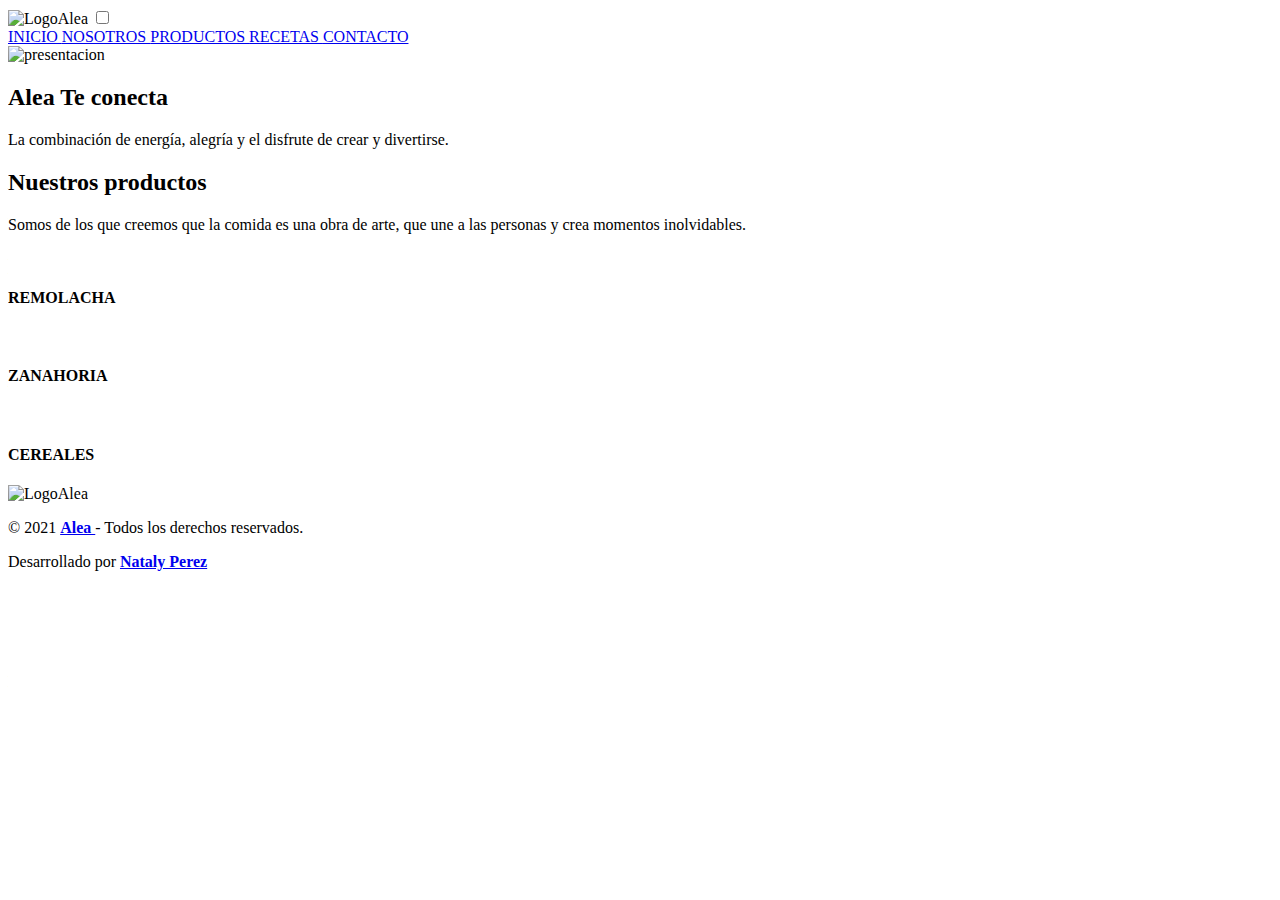
==== index.html @ 97695ad6 "version 0.1" ====
<!DOCTYPE html> 
<html lang="es"> 
    <head> <!-- ENCABEZADO -->
        <meta charset="UTF-8">
        <meta name="viewport" content="width=device-width, user-scalable=yes, initial-scale=1.0, maximum-scale=3.0, minimum-scale=1.0"> <!-- META ETIQUETA: RESPOSIVE -->   
        <meta name="keywords" content="gastronomia, arepas, saludable, organicos"> <!-- META ETIQUETA : KEYWORDS -->
        <meta name="description" content="Alea productos congelados. Arepas a base de plantas, cereales y vegetales.Tienda de alimentos naturales."> <!-- META ETIQUETA : DESCRIPTION -->
        <link rel="icon" href="https://drive.google.com/file/d/12HO74xqpOe0vSVN9Hy10Ezi6tnUhh7uz/view?usp=sharing" type="imagen/png" sizes="16x16"> <!-- LOGO DE LA PESTAÑA -->
        <link rel="stylesheet" href="css/style.css"> <!-- ENLACE A CSS -->
        <script src="https://kit.fontawesome.com/26249973dc.js" crossorigin="anonymous"></script><!-- ENLACE A ICONOS-->
        <title> Alea - INICIO </title> <!-- TITULO DE LA PAGINA -->     
    </head>

    <body>
        <header> 
            <div class="contenedor"> 
                <img src="https://drive.google.com/uc?id=12HO74xqpOe0vSVN9Hy10Ezi6tnUhh7uz" width="100" height="100" alt="LogoAlea" class="logo">
                <input type="checkbox" id="menu-bar">
                <label class="fas fa-bars" for="menu-bar"></label>

                <nav class="menu"> <!-- NAVEGACIÓN -->
                    <a href= "#"> INICIO </a> 
                    <a href= "./secciones/nosotros.html"> NOSOTROS </a><!-- ENLACE A NOSOTROS -->
                    <a href= "./secciones/productos.html"> PRODUCTOS </a> <!-- ENLACE A PRODUCTOS -->
                    <a href= "./secciones/recetas.html"> RECETAS </a><!-- ENLACE A RECETAS -->
                    <a href= "./secciones/contacto.html"> CONTACTO </a> <!-- ENLACE A CONTACTO -->
                </nav>
            </div>
        </header> 
        
        <main> <!-- CONTENIDO PRINCIPAL -->
            <section id="banner">
                <img src="https://drive.google.com/uc?id=1oOr1c2fqV2UT2V9BEbNIjlhWF1otitdo" class="img-fluid" alt="presentacion">
                <div class="contenedor">
                    <h2>Alea Te conecta </h2>
                    <p>La combinación de energía, alegría y el disfrute de crear y divertirse.</p>
                </div>                
            </section>
            
            <section id="blog">
                <h2> Nuestros productos </h2>
                <p> Somos de los que creemos que la comida es una obra de arte, que une a las personas y crea momentos inolvidables.</p>
                <div class="contenedor"> 
                    <article>
                        <img src="https://drive.google.com/uc?id=1d2q_SYWH5vOcvb2eGTxkKGjyiUE2i2xD" alt="">
                        <h4>REMOLACHA</h4>
                    </article>
                    <article>
                        <img src="https://drive.google.com/uc?id=1UNLQVgGnxf4GupJd4pyp8n5WOXidqb2o" alt="">
                        <h4>ZANAHORIA</h4>
                    </article>
                    <article>
                        <img src="https://drive.google.com/uc?id=1Wimial2ZCsa1q4kWXz1eEf7kPkjmK5K2" alt="">
                        <h4>CEREALES</h4>
                    </article>
                </div>
            </section>
        </main>

        <footer> <!-- PIE DE PÁGINA --> 
            <div class="contenedor">
                <img src="https://drive.google.com//uc?id=1B0l1lGYBfqWunoSQpDjQ90nQzw3ugUD7" width="100" height="50" alt="LogoAlea" ">
            </div>
            <div class="contenedor">
                <p class="copy"> &copy; 2021 <b> <a href="#"> Alea </a></b>- Todos los derechos reservados.</p>
            </div>
            <div class="contenedor">
                <p> Desarrollado por <a href= "https://www.linkedin.com/in/carla-nataly-perez-baa279118/"> <b>Nataly Perez</b></a> </p>
            </div>
                <div class="sociales">
                    <a href="https://www.instagram.com/es.alea/" class="fab fa-instagram"></a>
                    <a href="https://api.whatsapp.com/send/?phone=541126608361&text&app_absent=0" class="fab fa-whatsapp"></a>
                </div>
            </div>
        </footer>
    </body>
</html>
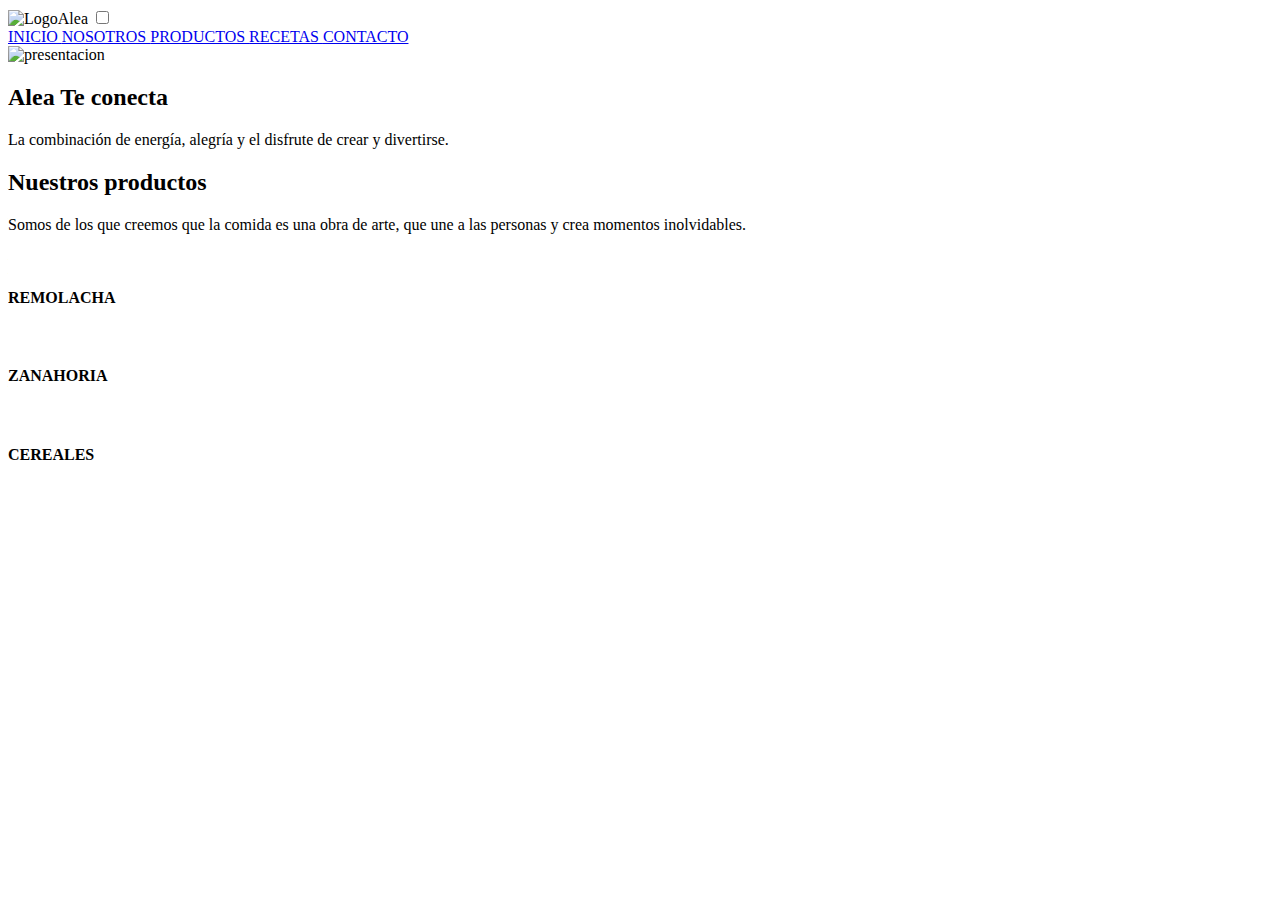
==== commit 1babd6b6: "primer commit rama nueva" ====
--- a/index.html
+++ b/index.html
@@ -56,22 +56,5 @@
                 </div>
             </section>
         </main>
-
-        <footer> <!-- PIE DE PÁGINA --> 
-            <div class="contenedor">
-                <img src="https://drive.google.com//uc?id=1B0l1lGYBfqWunoSQpDjQ90nQzw3ugUD7" width="100" height="50" alt="LogoAlea" ">
-            </div>
-            <div class="contenedor">
-                <p class="copy"> &copy; 2021 <b> <a href="#"> Alea </a></b>- Todos los derechos reservados.</p>
-            </div>
-            <div class="contenedor">
-                <p> Desarrollado por <a href= "https://www.linkedin.com/in/carla-nataly-perez-baa279118/"> <b>Nataly Perez</b></a> </p>
-            </div>
-                <div class="sociales">
-                    <a href="https://www.instagram.com/es.alea/" class="fab fa-instagram"></a>
-                    <a href="https://api.whatsapp.com/send/?phone=541126608361&text&app_absent=0" class="fab fa-whatsapp"></a>
-                </div>
-            </div>
-        </footer>
     </body>
 </html>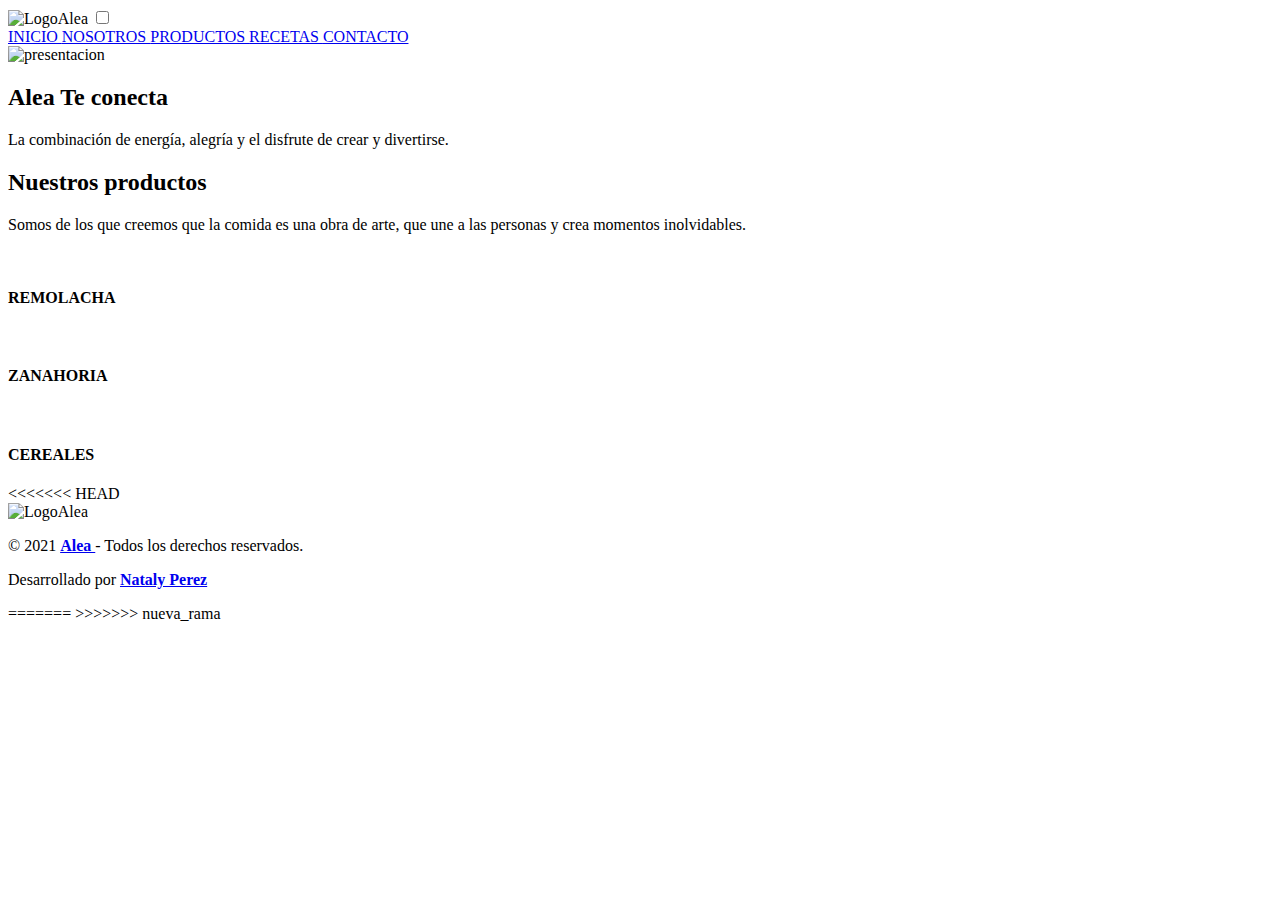
==== commit 181862c6: "version 2.0" ====
--- a/index.html
+++ b/index.html
@@ -56,5 +56,25 @@
                 </div>
             </section>
         </main>
+<<<<<<< HEAD
+
+        <footer> <!-- PIE DE PÁGINA --> 
+            <div class="contenedor">
+                <img src="https://drive.google.com//uc?id=1B0l1lGYBfqWunoSQpDjQ90nQzw3ugUD7" width="100" height="50" alt="LogoAlea" ">
+            </div>
+            <div class="contenedor">
+                <p class="copy"> &copy; 2021 <b> <a href="#"> Alea </a></b>- Todos los derechos reservados.</p>
+            </div>
+            <div class="contenedor">
+                <p> Desarrollado por <a href= "https://www.linkedin.com/in/carla-nataly-perez-baa279118/"> <b>Nataly Perez</b></a> </p>
+            </div>
+                <div class="sociales">
+                    <a href="https://www.instagram.com/es.alea/" class="fab fa-instagram"></a>
+                    <a href="https://api.whatsapp.com/send/?phone=541126608361&text&app_absent=0" class="fab fa-whatsapp"></a>
+                </div>
+            </div>
+        </footer>
+=======
+>>>>>>> nueva_rama
     </body>
 </html>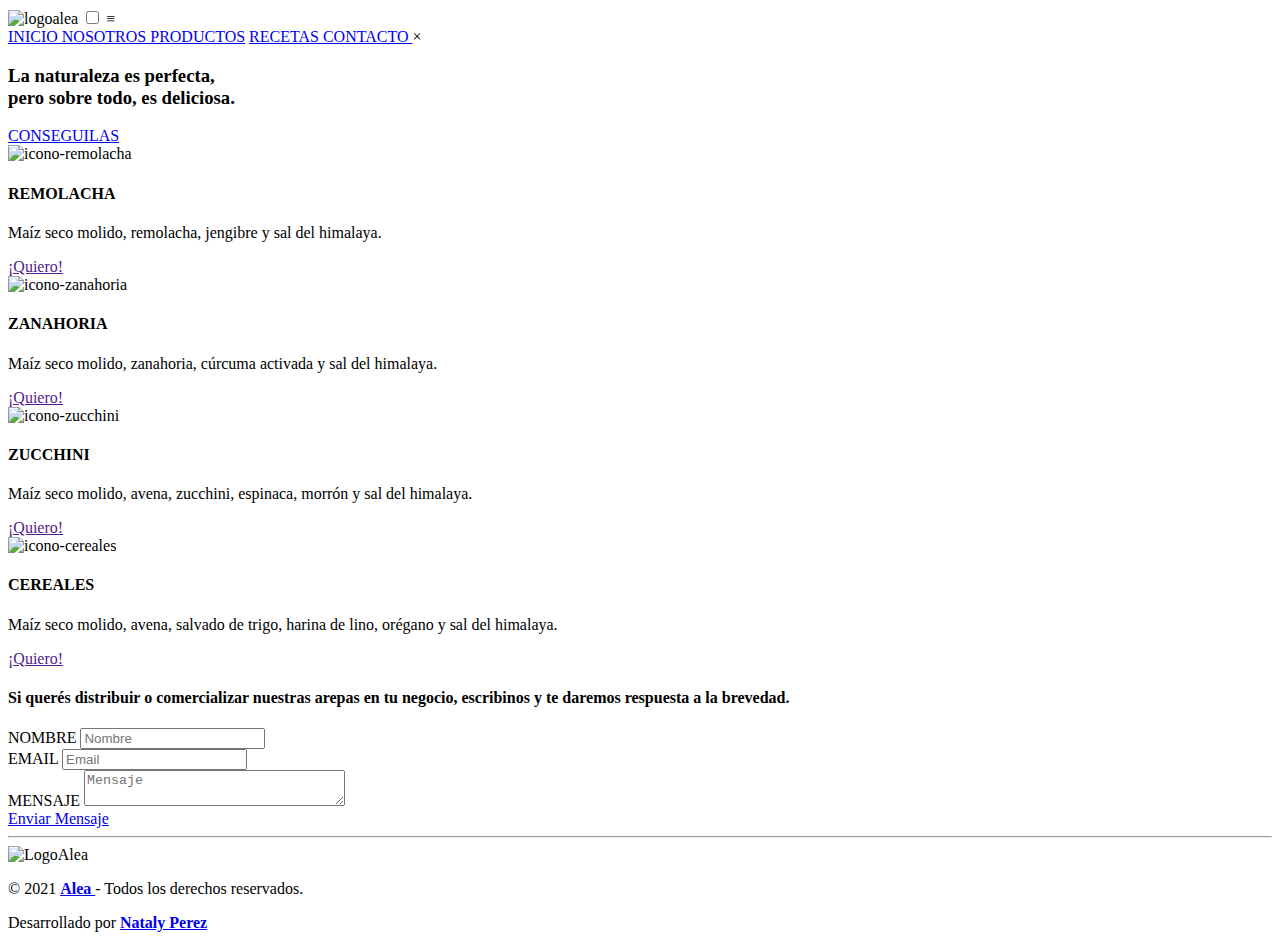
==== commit 803388fd: "Add files via upload" ====
--- a/index.html
+++ b/index.html
@@ -1,80 +1,102 @@
-<!DOCTYPE html> 
-<html lang="es"> 
-    <head> <!-- ENCABEZADO -->
-        <meta charset="UTF-8">
-        <meta name="viewport" content="width=device-width, user-scalable=yes, initial-scale=1.0, maximum-scale=3.0, minimum-scale=1.0"> <!-- META ETIQUETA: RESPOSIVE -->   
-        <meta name="keywords" content="gastronomia, arepas, saludable, organicos"> <!-- META ETIQUETA : KEYWORDS -->
-        <meta name="description" content="Alea productos congelados. Arepas a base de plantas, cereales y vegetales.Tienda de alimentos naturales."> <!-- META ETIQUETA : DESCRIPTION -->
-        <link rel="icon" href="https://drive.google.com/file/d/12HO74xqpOe0vSVN9Hy10Ezi6tnUhh7uz/view?usp=sharing" type="imagen/png" sizes="16x16"> <!-- LOGO DE LA PESTAÑA -->
-        <link rel="stylesheet" href="css/style.css"> <!-- ENLACE A CSS -->
-        <script src="https://kit.fontawesome.com/26249973dc.js" crossorigin="anonymous"></script><!-- ENLACE A ICONOS-->
-        <title> Alea - INICIO </title> <!-- TITULO DE LA PAGINA -->     
-    </head>
-
-    <body>
-        <header> 
-            <div class="contenedor"> 
-                <img src="https://drive.google.com/uc?id=12HO74xqpOe0vSVN9Hy10Ezi6tnUhh7uz" width="100" height="100" alt="LogoAlea" class="logo">
-                <input type="checkbox" id="menu-bar">
-                <label class="fas fa-bars" for="menu-bar"></label>
-
-                <nav class="menu"> <!-- NAVEGACIÓN -->
-                    <a href= "#"> INICIO </a> 
-                    <a href= "./secciones/nosotros.html"> NOSOTROS </a><!-- ENLACE A NOSOTROS -->
-                    <a href= "./secciones/productos.html"> PRODUCTOS </a> <!-- ENLACE A PRODUCTOS -->
-                    <a href= "./secciones/recetas.html"> RECETAS </a><!-- ENLACE A RECETAS -->
-                    <a href= "./secciones/contacto.html"> CONTACTO </a> <!-- ENLACE A CONTACTO -->
-                </nav>
-            </div>
-        </header> 
-        
-        <main> <!-- CONTENIDO PRINCIPAL -->
-            <section id="banner">
-                <img src="https://drive.google.com/uc?id=1oOr1c2fqV2UT2V9BEbNIjlhWF1otitdo" class="img-fluid" alt="presentacion">
-                <div class="contenedor">
-                    <h2>Alea Te conecta </h2>
-                    <p>La combinación de energía, alegría y el disfrute de crear y divertirse.</p>
-                </div>                
-            </section>
-            
-            <section id="blog">
-                <h2> Nuestros productos </h2>
-                <p> Somos de los que creemos que la comida es una obra de arte, que une a las personas y crea momentos inolvidables.</p>
-                <div class="contenedor"> 
-                    <article>
-                        <img src="https://drive.google.com/uc?id=1d2q_SYWH5vOcvb2eGTxkKGjyiUE2i2xD" alt="">
-                        <h4>REMOLACHA</h4>
-                    </article>
-                    <article>
-                        <img src="https://drive.google.com/uc?id=1UNLQVgGnxf4GupJd4pyp8n5WOXidqb2o" alt="">
-                        <h4>ZANAHORIA</h4>
-                    </article>
-                    <article>
-                        <img src="https://drive.google.com/uc?id=1Wimial2ZCsa1q4kWXz1eEf7kPkjmK5K2" alt="">
-                        <h4>CEREALES</h4>
-                    </article>
-                </div>
-            </section>
-        </main>
-<<<<<<< HEAD
-
-        <footer> <!-- PIE DE PÁGINA --> 
-            <div class="contenedor">
-                <img src="https://drive.google.com//uc?id=1B0l1lGYBfqWunoSQpDjQ90nQzw3ugUD7" width="100" height="50" alt="LogoAlea" ">
-            </div>
-            <div class="contenedor">
-                <p class="copy"> &copy; 2021 <b> <a href="#"> Alea </a></b>- Todos los derechos reservados.</p>
-            </div>
-            <div class="contenedor">
-                <p> Desarrollado por <a href= "https://www.linkedin.com/in/carla-nataly-perez-baa279118/"> <b>Nataly Perez</b></a> </p>
-            </div>
-                <div class="sociales">
-                    <a href="https://www.instagram.com/es.alea/" class="fab fa-instagram"></a>
-                    <a href="https://api.whatsapp.com/send/?phone=541126608361&text&app_absent=0" class="fab fa-whatsapp"></a>
-                </div>
-            </div>
-        </footer>
-=======
->>>>>>> nueva_rama
-    </body>
+<!-- MI SITIO WEB: 
+"ALEA Te conecta" Alea es una emprendimiento de alimentos 100% organicos: Arepas a base de vegetales y cereales. -->
+<!DOCTYPE html> 
+<html lang="es"> 
+    <head> <!-- ENCABEZADO -->
+            <meta charset="UTF-8">
+            <meta name="viewport" content="width=device-width, user-scalable=yes, initial-scale=1.0, maximum-scale=3.0, minimum-scale=1.0"> <!-- META ETIQUETA: VIEWPORT -->   
+            <meta name="keywords" content="gastronomia, arepas, saludable, organicos"> <!-- META ETIQUETA : KEYWORDS -->
+            <meta name="description" content="Alea productos congelados. Arepas a base de plantas, cereales y vegetales.Tienda de alimentos naturales."> <!-- META ETIQUETA : DESCRIPTION -->
+            <link rel="icon" href="https://drive.google.com/uc?id=12HO74xqpOe0vSVN9Hy10Ezi6tnUhh7uz" type="imagen/png" sizes="16x16"> <!-- LOGO DE LA PESTAÑA -->
+            <link rel="stylesheet" href="css/style.css"> <!-- ENLACE A CSS -->
+            <script src="https://kit.fontawesome.com/26249973dc.js" crossorigin="anonymous"></script> <!-- ENLACE A ICONOS -->
+            <title> Alea - INICIO </title> <!-- TITULO DE LA PAGINA -->     
+    </head>
+    <body>
+        <header>
+            <img class="logo" src="https://drive.google.com/uc?id=12HO74xqpOe0vSVN9Hy10Ezi6tnUhh7uz"  alt="logoalea"> 
+            <input type="checkbox" id="check"> 
+            <label for="check" class="unhide-menu"> &#8801 </label>
+            <nav class="menu">
+                <a href= "#"> INICIO </a> </li><!-- ENLACE A INICIO -->
+                <a href= "./secciones/nosotros.html"> NOSOTROS </a> </li> <!-- ENLACE A NOSOTROS -->
+                <a href= "./secciones/productos.html"> PRODUCTOS</a> </li> <!-- ENLACE A PRODUCTOS -->
+                <a href= "./secciones/recetas.html"> RECETAS </a> </li> <!-- ENLACE A RECETAS -->
+                <a href= "./secciones/contacto.html"> CONTACTO </a> </li> <!-- ENLACE A CONTACTO -->
+                <label for="check" class="hide-menu"> &#215 </label>  
+            </nav>
+        </header> 
+        <main>
+            <section id="banner">
+                <div class="contenido-banner">
+                    <h3><span>La naturaleza es perfecta, <br> pero sobre todo, es deliciosa.</span></h3>
+                    <a href="./secciones/contacto.html" class="botton-contact"> CONSEGUILAS </a>
+                </div>
+            </section>
+            <section id="presentacion-producto">
+                <div>
+                    <img src="https://drive.google.com/uc?id=1IZ1_hioGTKmmBWCpLcJ7slz0l2mflDnC" alt="icono-remolacha">
+                    <h4>REMOLACHA</h4>
+                    <p>Maíz seco molido, remolacha, jengibre y sal del himalaya.</p>
+                    <a href="" class="botton-more"> ¡Quiero!</a>
+                </div>
+                <div>
+                    <img src="https://drive.google.com/uc?id=1xR26DXwSXe2av6NCX-A2Q7uqwmQym_VQ" alt="icono-zanahoria">
+                    <h4>ZANAHORIA</h4>
+                    <p>Maíz seco molido, zanahoria, cúrcuma activada y sal del himalaya.</p>
+                    <a href="" class="botton-more"> ¡Quiero!</a>
+                </div>
+                <div>
+                    <img src="https://drive.google.com/uc?id=18ua3KClhxUP7Vhfh6hciIFQSTjXK71Ck" alt="icono-zucchini">
+                    <h4>ZUCCHINI</h4>
+                    <p>Maíz seco molido, avena, zucchini, espinaca, morrón y sal del himalaya.</p>
+                    <a href="" class="botton-more"> ¡Quiero!</a>
+                </div>
+                <div>
+                    <img src="https://drive.google.com/uc?id=18OHZz7GCQOOrcCgfPAeOtDj6dJlolmfd" alt="icono-cereales">
+                    <h4>CEREALES</h4>
+                    <p>Maíz seco molido, avena, salvado de trigo, harina de lino, orégano y sal del himalaya.</p>
+                    <a href="" class="botton-more"> ¡Quiero!</a>
+                </div>
+            </section>
+            <section id="contacto">
+                <h4> Si querés distribuir o comercializar nuestras arepas en tu negocio, escribinos y te daremos respuesta a la brevedad. </h4>
+                <form action="#">
+                    <div class="datos-form">
+                        <div class="nombre">
+                            <label for="nombre"> NOMBRE </label>
+                            <input type="text" name="nombre" id="nombre" placeholder="Nombre">
+                        </div>
+                        <div class="email">
+                            <label for="email"> EMAIL </label>
+                            <input type="email" name="email" id="email" placeholder="Email">
+                        </div>
+                    </div>
+                    <div class="mensaje">
+                        <label for="mensaje"> MENSAJE </label>
+                        <textarea name="mensaje" id="mensaje" cols="30" row="10" placeholder="Mensaje"></textarea>
+                    </div>
+                    <div class="botton-form">
+                        <a href="#" class="botton-more"> Enviar Mensaje </a>
+                    </div>
+                </form>
+            </section>
+        </main>
+        <hr>
+        <footer>  
+            <div class="logotipo">
+                <img src="https://drive.google.com//uc?id=1B0l1lGYBfqWunoSQpDjQ90nQzw3ugUD7" width="100" height="50" alt="LogoAlea" ">
+            </div>
+            <div class="sociales">
+                <a href="https://www.instagram.com/es.alea/" class="fab fa-instagram"></a>
+                <a href="https://api.whatsapp.com/send/?phone=541126608361&text&app_absent=0" class="fab fa-whatsapp"></a>
+            </div>
+            <div class="contenedor">
+                <p class="copy"> &copy; 2021 <b> <a href="#"> Alea </a></b>- Todos los derechos reservados.</p>
+            </div>
+            <div class="contenedor">
+                <p> Desarrollado por <a href= "https://www.linkedin.com/in/carla-nataly-perez-baa279118/"> <b>Nataly Perez</b></a> </p>
+            </div>
+        </footer>
+    </body>
 </html>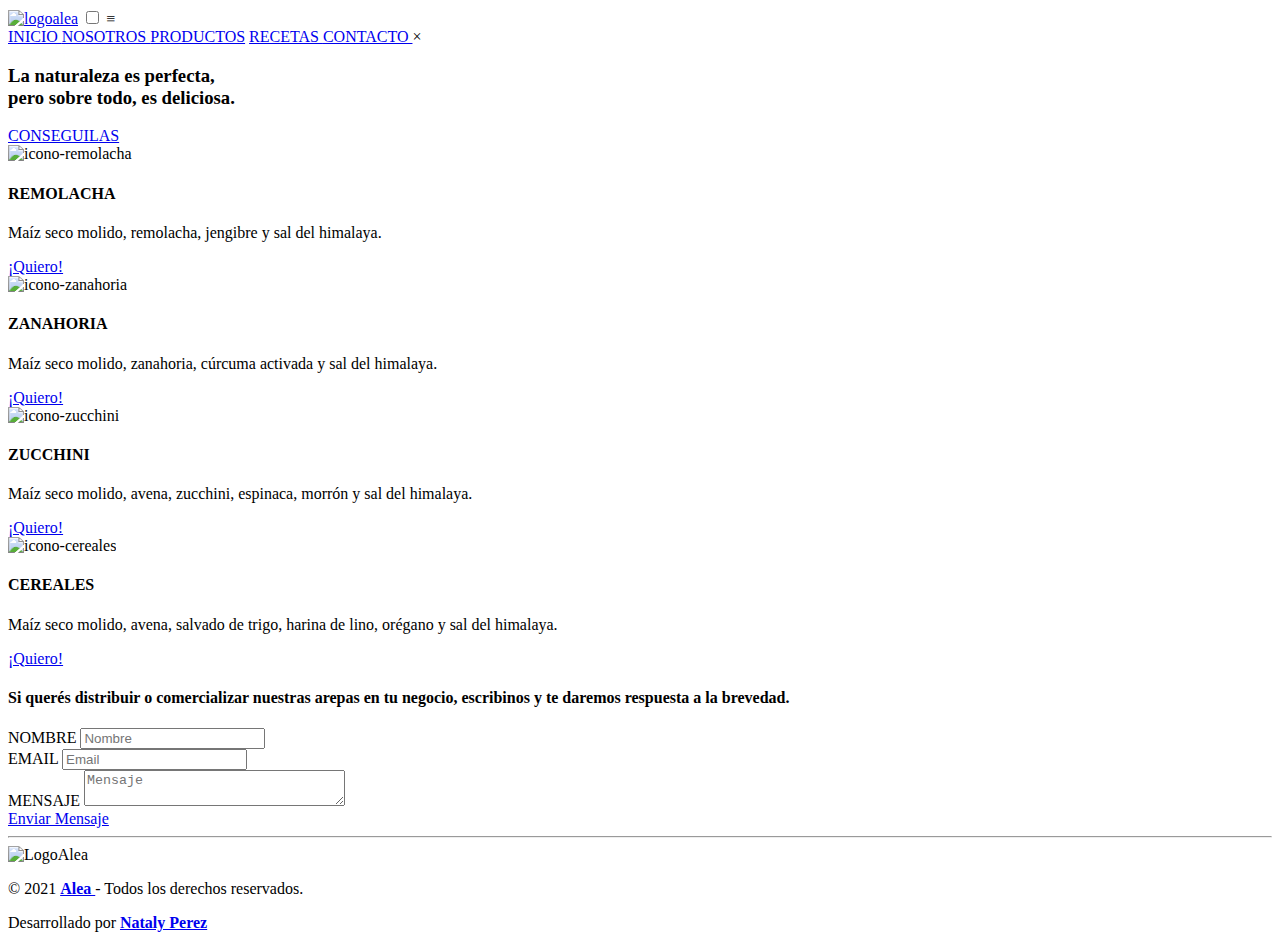
==== commit 483dede4: "Add files via upload" ====
--- a/index.html
+++ b/index.html
@@ -2,67 +2,67 @@
 "ALEA Te conecta" Alea es una emprendimiento de alimentos 100% organicos: Arepas a base de vegetales y cereales. -->
 <!DOCTYPE html> 
 <html lang="es"> 
-    <head> <!-- ENCABEZADO -->
+    <head> 
             <meta charset="UTF-8">
             <meta name="viewport" content="width=device-width, user-scalable=yes, initial-scale=1.0, maximum-scale=3.0, minimum-scale=1.0"> <!-- META ETIQUETA: VIEWPORT -->   
             <meta name="keywords" content="gastronomia, arepas, saludable, organicos"> <!-- META ETIQUETA : KEYWORDS -->
             <meta name="description" content="Alea productos congelados. Arepas a base de plantas, cereales y vegetales.Tienda de alimentos naturales."> <!-- META ETIQUETA : DESCRIPTION -->
-            <link rel="icon" href="https://drive.google.com/uc?id=12HO74xqpOe0vSVN9Hy10Ezi6tnUhh7uz" type="imagen/png" sizes="16x16"> <!-- LOGO DE LA PESTAÑA -->
+            <link rel="icon" href="https://drive.google.com/uc?id=1G3DulsLG96nHQWa8aMDCGN-P42hR1uwb" type="imagen/png" sizes="16x16"> <!-- LOGO DE LA PESTAÑA -->
             <link rel="stylesheet" href="css/style.css"> <!-- ENLACE A CSS -->
             <script src="https://kit.fontawesome.com/26249973dc.js" crossorigin="anonymous"></script> <!-- ENLACE A ICONOS -->
-            <title> Alea - INICIO </title> <!-- TITULO DE LA PAGINA -->     
+            <title> Alea Health Food Store </title> <!-- TITULO DE LA PAGINA -->     
     </head>
     <body>
-        <header>
-            <img class="logo" src="https://drive.google.com/uc?id=12HO74xqpOe0vSVN9Hy10Ezi6tnUhh7uz"  alt="logoalea"> 
+        <header> <!-- LOGO + MENU PRINCIPAL -->
+            <a href= "#"><img class="logo" src="https://drive.google.com/uc?id=12HO74xqpOe0vSVN9Hy10Ezi6tnUhh7uz" alt="logoalea"></a> <!-- LOGO -->
             <input type="checkbox" id="check"> 
             <label for="check" class="unhide-menu"> &#8801 </label>
             <nav class="menu">
-                <a href= "#"> INICIO </a> </li><!-- ENLACE A INICIO -->
-                <a href= "./secciones/nosotros.html"> NOSOTROS </a> </li> <!-- ENLACE A NOSOTROS -->
-                <a href= "./secciones/productos.html"> PRODUCTOS</a> </li> <!-- ENLACE A PRODUCTOS -->
-                <a href= "./secciones/recetas.html"> RECETAS </a> </li> <!-- ENLACE A RECETAS -->
-                <a href= "./secciones/contacto.html"> CONTACTO </a> </li> <!-- ENLACE A CONTACTO -->
+                <a href= "#"> INICIO </a> <!-- ENLACE A INICIO -->
+                <a href= "./secciones/nosotros.html"> NOSOTROS </a>  <!-- ENLACE A NOSOTROS -->
+                <a href= "./secciones/productos.html"> PRODUCTOS</a>  <!-- ENLACE A PRODUCTOS -->
+                <a href= "./secciones/recetas.html"> RECETAS </a> <!-- ENLACE A RECETAS -->
+                <a href= "./secciones/contacto.html"> CONTACTO </a>  <!-- ENLACE A CONTACTO -->
                 <label for="check" class="hide-menu"> &#215 </label>  
             </nav>
         </header> 
         <main>
-            <section id="banner">
+            <section id="banner"> <!-- BANNER INICIO -->
                 <div class="contenido-banner">
-                    <h3><span>La naturaleza es perfecta, <br> pero sobre todo, es deliciosa.</span></h3>
+                    <h3> La naturaleza es perfecta,<br>pero sobre todo, es deliciosa.</h3>
                     <a href="./secciones/contacto.html" class="botton-contact"> CONSEGUILAS </a>
                 </div>
             </section>
-            <section id="presentacion-producto">
+            <section id="nuestras_variedades"> <!--NUESTRAS VARIEDADES  -->
                 <div>
                     <img src="https://drive.google.com/uc?id=1IZ1_hioGTKmmBWCpLcJ7slz0l2mflDnC" alt="icono-remolacha">
-                    <h4>REMOLACHA</h4>
-                    <p>Maíz seco molido, remolacha, jengibre y sal del himalaya.</p>
-                    <a href="" class="botton-more"> ¡Quiero!</a>
+                    <h4> REMOLACHA </h4>
+                    <p> Maíz seco molido, remolacha, jengibre y sal del himalaya. </p>
+                    <a href="./secciones/productos.html" class="botton-more"> ¡Quiero! </a>
                 </div>
                 <div>
                     <img src="https://drive.google.com/uc?id=1xR26DXwSXe2av6NCX-A2Q7uqwmQym_VQ" alt="icono-zanahoria">
-                    <h4>ZANAHORIA</h4>
+                    <h4> ZANAHORIA </h4>
                     <p>Maíz seco molido, zanahoria, cúrcuma activada y sal del himalaya.</p>
-                    <a href="" class="botton-more"> ¡Quiero!</a>
+                    <a href="./secciones/productos.html" class="botton-more"> ¡Quiero! </a>
                 </div>
                 <div>
                     <img src="https://drive.google.com/uc?id=18ua3KClhxUP7Vhfh6hciIFQSTjXK71Ck" alt="icono-zucchini">
-                    <h4>ZUCCHINI</h4>
-                    <p>Maíz seco molido, avena, zucchini, espinaca, morrón y sal del himalaya.</p>
-                    <a href="" class="botton-more"> ¡Quiero!</a>
+                    <h4> ZUCCHINI </h4>
+                    <p> Maíz seco molido, avena, zucchini, espinaca, morrón y sal del himalaya.</p>
+                    <a href="./secciones/productos.html" class="botton-more"> ¡Quiero! </a>
                 </div>
                 <div>
                     <img src="https://drive.google.com/uc?id=18OHZz7GCQOOrcCgfPAeOtDj6dJlolmfd" alt="icono-cereales">
-                    <h4>CEREALES</h4>
+                    <h4> CEREALES </h4>
                     <p>Maíz seco molido, avena, salvado de trigo, harina de lino, orégano y sal del himalaya.</p>
-                    <a href="" class="botton-more"> ¡Quiero!</a>
+                    <a href="./secciones/productos.html" class="botton-more"> ¡Quiero! </a>
                 </div>
             </section>
-            <section id="contacto">
+            <section id="form_contacto"> <!-- FORMULARIO DE CONTACTO -->
                 <h4> Si querés distribuir o comercializar nuestras arepas en tu negocio, escribinos y te daremos respuesta a la brevedad. </h4>
                 <form action="#">
-                    <div class="datos-form">
+                    <div class="datos_form">
                         <div class="nombre">
                             <label for="nombre"> NOMBRE </label>
                             <input type="text" name="nombre" id="nombre" placeholder="Nombre">
@@ -79,23 +79,26 @@
                     <div class="botton-form">
                         <a href="#" class="botton-more"> Enviar Mensaje </a>
                     </div>
+                    <div class="redes_sociales">
+                        <a href="https://www.instagram.com/es.alea/" class="fab fa-instagram"></a>
+                        <a href="https://m.facebook.com/Es-Alea-103392228183815" class="fab fa-facebook"></a>
+                    </div>
                 </form>
             </section>
+            <a href="https://api.whatsapp.com/send/?phone=541126608361" class="btn-wsp" target="_blank">
+                <i class="fab fa-whatsapp"></i>
+            </a>
         </main>
         <hr>
-        <footer>  
+        <footer> <!-- PIE DE PÁGINA -->  
             <div class="logotipo">
-                <img src="https://drive.google.com//uc?id=1B0l1lGYBfqWunoSQpDjQ90nQzw3ugUD7" width="100" height="50" alt="LogoAlea" ">
-            </div>
-            <div class="sociales">
-                <a href="https://www.instagram.com/es.alea/" class="fab fa-instagram"></a>
-                <a href="https://api.whatsapp.com/send/?phone=541126608361&text&app_absent=0" class="fab fa-whatsapp"></a>
+                <img src="https://drive.google.com//uc?id=1B0l1lGYBfqWunoSQpDjQ90nQzw3ugUD7" width="100" height="50" alt="LogoAlea">
             </div>
             <div class="contenedor">
                 <p class="copy"> &copy; 2021 <b> <a href="#"> Alea </a></b>- Todos los derechos reservados.</p>
             </div>
             <div class="contenedor">
-                <p> Desarrollado por <a href= "https://www.linkedin.com/in/carla-nataly-perez-baa279118/"> <b>Nataly Perez</b></a> </p>
+                <p> Desarrollado por <a href= "https://www.linkedin.com/in/carla-nataly-perez-baa279118/"> <b>Nataly Perez</b></a></p>
             </div>
         </footer>
     </body>
